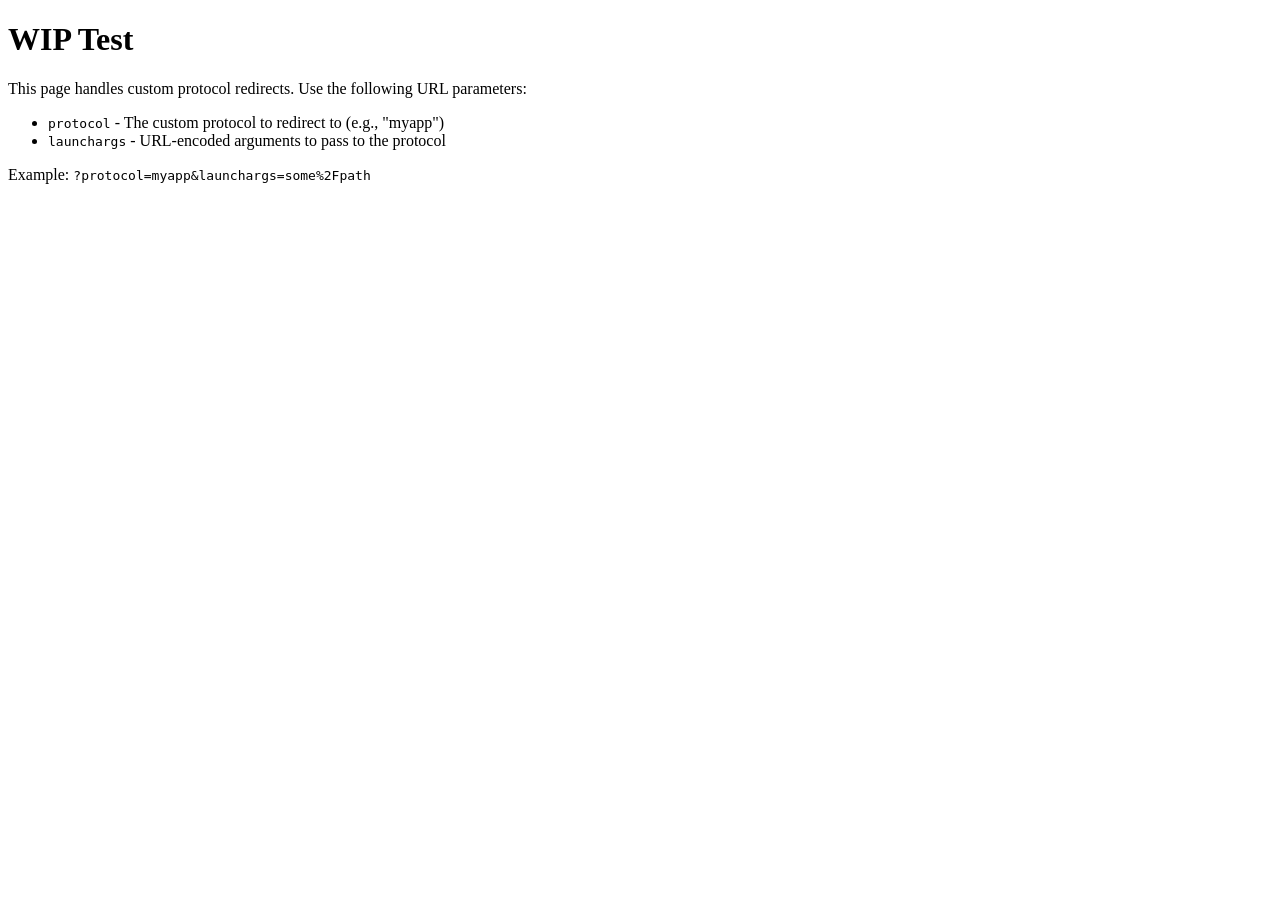
==== index.html @ 754ad7f7 "add example" ====
<!DOCTYPE html>
<html lang="en">
<head>
    <meta charset="UTF-8">
    <meta name="viewport" content="width=device-width, initial-scale=1.0">
    <title>title</title>
    <script>
    (function(){
        try {
            var params = new URLSearchParams(window.location.search);
            var proto = params.get('protocol');
            var launch = params.get('launchargs');
            if (!proto || !launch) return;
            // normalize protocol (remove trailing : or /)
            proto = proto.replace(/[:\/]+$/,'');
            // launchargs will be URL-encoded when provided; decode it
            var decoded = decodeURIComponent(launch);
            var target = proto + '://' + decoded;
            // replace so this page isn't kept in history
            window.location.replace(target);
        } catch (e) {
            alert('redirect error', e);
        }
    })();
    </script>
</head>
<body>
    <h1>WIP Test</h1>
    <p>This page handles custom protocol redirects. Use the following URL parameters:</p>
    <ul>
        <li><code>protocol</code> - The custom protocol to redirect to (e.g., "myapp")</li>
        <li><code>launchargs</code> - URL-encoded arguments to pass to the protocol</li>
    </ul>
    <p>Example: <code>?protocol=myapp&launchargs=some%2Fpath</code></p>
</body>
</html>
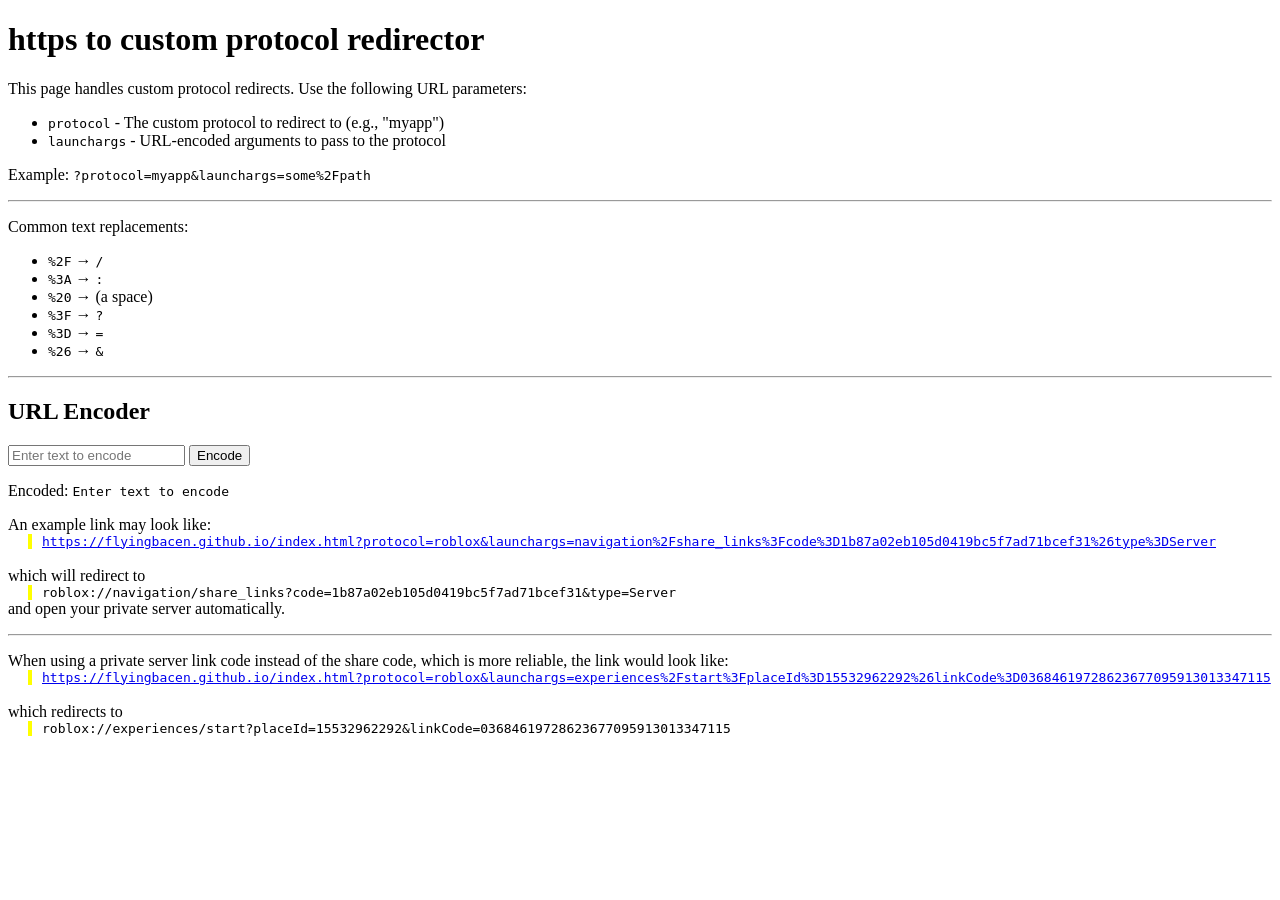
==== commit 002bc2ed: "add examples" ====
--- a/index.html
+++ b/index.html
@@ -3,7 +3,7 @@
 <head>
     <meta charset="UTF-8">
     <meta name="viewport" content="width=device-width, initial-scale=1.0">
-    <title>title</title>
+    <title>redirector</title>
     <script>
     (function(){
         try {
@@ -23,14 +23,56 @@
         }
     })();
     </script>
+    <style>
+        .cool {
+            display: block;
+            margin-left: 20px;
+            padding-left: 10px;
+            border-left: 4px solid yellow;
+        }
+    </style>
 </head>
 <body>
-    <h1>WIP Test</h1>
+    <h1>https to custom protocol redirector</h1>
     <p>This page handles custom protocol redirects. Use the following URL parameters:</p>
     <ul>
         <li><code>protocol</code> - The custom protocol to redirect to (e.g., "myapp")</li>
         <li><code>launchargs</code> - URL-encoded arguments to pass to the protocol</li>
     </ul>
     <p>Example: <code>?protocol=myapp&launchargs=some%2Fpath</code></p>
+    <hr>
+    <p>Common text replacements:</p>
+    <ul>
+        <li><code>%2F</code> → <code>/</code></li>
+        <li><code>%3A</code> → <code>:</code></li>
+        <li><code>%20</code> → <code> </code> (a space)</li>
+        <li><code>%3F</code> → <code>?</code></li>
+        <li><code>%3D</code> → <code>=</code></li>
+        <li><code>%26</code> → <code>&</code></li>
+    </ul>
+    <hr>
+    <h2>URL Encoder</h2>
+    <input type="text" id="textInput" placeholder="Enter text to encode">
+    <button onclick="encodeText()">Encode</button>
+    <p>Encoded: <code id="encodedOutput">Enter text to encode</code></p>
+    <script>
+        function encodeText() {
+            var text = document.getElementById('textInput').value;
+            var encoded = encodeURIComponent(text);
+            document.getElementById('encodedOutput').textContent = encoded;
+        }
+    </script>
+
+    <a href="https://flyingbacen.github.io/index.html?protocol=roblox&launchargs=experiences%2Fstart%3FplaceId%3D15532962292%26linkCode%3D03684619728623677095913013347115"></a>
+    <p>
+        An example link may look like: <code class="cool"><a href="https://flyingbacen.github.io/index.html?protocol=roblox&launchargs=navigation%2Fshare_links%3Fcode%3D1b87a02eb105d0419bc5f7ad71bcef31%26type%3DServer">https://flyingbacen.github.io/index.html?protocol=roblox&launchargs=navigation%2Fshare_links%3Fcode%3D1b87a02eb105d0419bc5f7ad71bcef31%26type%3DServer</a></code>
+        <br>which will redirect to <code class="cool">roblox://navigation/share_links?code=1b87a02eb105d0419bc5f7ad71bcef31&type=Server</code> and open your private server automatically.
+    </p>
+    <hr>
+    <p>
+        When using a private server link code instead of the share code, which is more reliable, the link would look like:
+        <code class="cool"><a href="https://flyingbacen.github.io/index.html?protocol=roblox&launchargs=experiences%2Fstart%3FplaceId%3D15532962292%26linkCode%3D03684619728623677095913013347115">https://flyingbacen.github.io/index.html?protocol=roblox&launchargs=experiences%2Fstart%3FplaceId%3D15532962292%26linkCode%3D03684619728623677095913013347115</a></code>
+        <br>which redirects to <code class="cool">roblox://experiences/start?placeId=15532962292&linkCode=03684619728623677095913013347115</code>
+    </p>
 </body>
 </html>
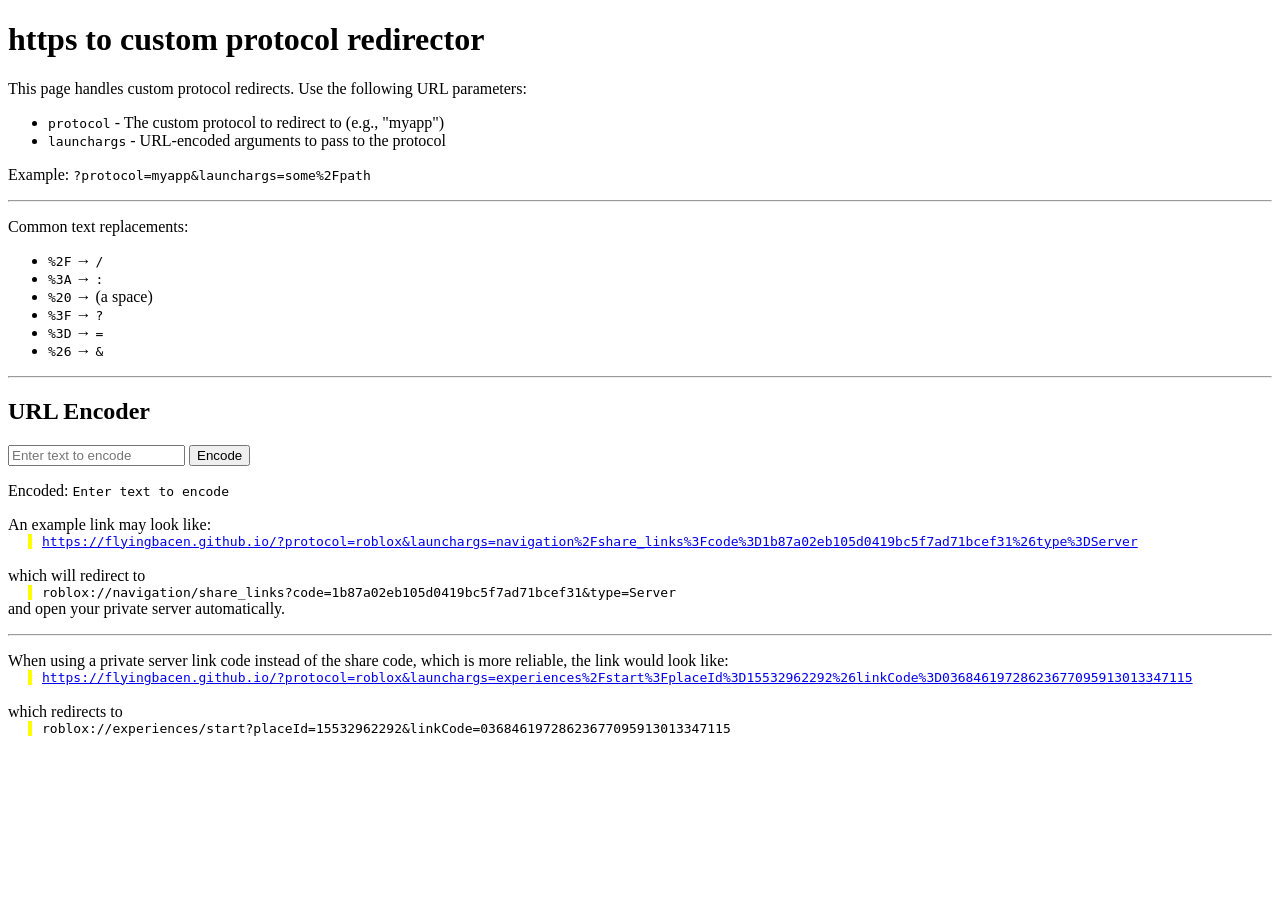
==== commit e7588f0d: "remove unnecesary bits" ====
--- a/index.html
+++ b/index.html
@@ -63,15 +63,15 @@
         }
     </script>
 
-    <a href="https://flyingbacen.github.io/index.html?protocol=roblox&launchargs=experiences%2Fstart%3FplaceId%3D15532962292%26linkCode%3D03684619728623677095913013347115"></a>
+    <a href="https://flyingbacen.github.io/?protocol=roblox&launchargs=experiences%2Fstart%3FplaceId%3D15532962292%26linkCode%3D03684619728623677095913013347115"></a>
     <p>
-        An example link may look like: <code class="cool"><a href="https://flyingbacen.github.io/index.html?protocol=roblox&launchargs=navigation%2Fshare_links%3Fcode%3D1b87a02eb105d0419bc5f7ad71bcef31%26type%3DServer">https://flyingbacen.github.io/index.html?protocol=roblox&launchargs=navigation%2Fshare_links%3Fcode%3D1b87a02eb105d0419bc5f7ad71bcef31%26type%3DServer</a></code>
+        An example link may look like: <code class="cool"><a href="https://flyingbacen.github.io/?protocol=roblox&launchargs=navigation%2Fshare_links%3Fcode%3D1b87a02eb105d0419bc5f7ad71bcef31%26type%3DServer">https://flyingbacen.github.io/?protocol=roblox&launchargs=navigation%2Fshare_links%3Fcode%3D1b87a02eb105d0419bc5f7ad71bcef31%26type%3DServer</a></code>
         <br>which will redirect to <code class="cool">roblox://navigation/share_links?code=1b87a02eb105d0419bc5f7ad71bcef31&type=Server</code> and open your private server automatically.
     </p>
     <hr>
     <p>
         When using a private server link code instead of the share code, which is more reliable, the link would look like:
-        <code class="cool"><a href="https://flyingbacen.github.io/index.html?protocol=roblox&launchargs=experiences%2Fstart%3FplaceId%3D15532962292%26linkCode%3D03684619728623677095913013347115">https://flyingbacen.github.io/index.html?protocol=roblox&launchargs=experiences%2Fstart%3FplaceId%3D15532962292%26linkCode%3D03684619728623677095913013347115</a></code>
+        <code class="cool"><a href="https://flyingbacen.github.io/?protocol=roblox&launchargs=experiences%2Fstart%3FplaceId%3D15532962292%26linkCode%3D03684619728623677095913013347115">https://flyingbacen.github.io/?protocol=roblox&launchargs=experiences%2Fstart%3FplaceId%3D15532962292%26linkCode%3D03684619728623677095913013347115</a></code>
         <br>which redirects to <code class="cool">roblox://experiences/start?placeId=15532962292&linkCode=03684619728623677095913013347115</code>
     </p>
 </body>
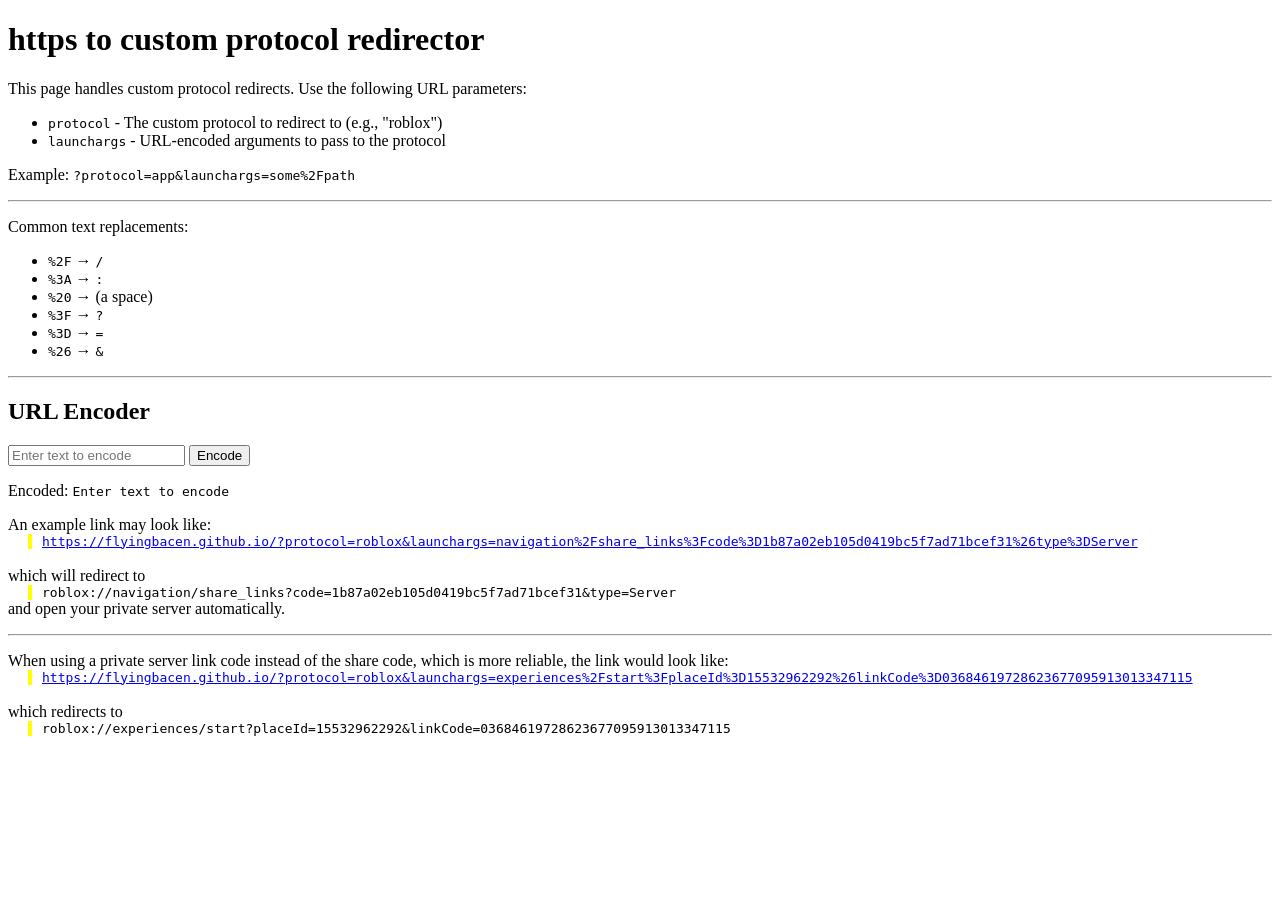
==== commit 70a58b17: "refinment booyah" ====
--- a/index.html
+++ b/index.html
@@ -36,10 +36,10 @@
     <h1>https to custom protocol redirector</h1>
     <p>This page handles custom protocol redirects. Use the following URL parameters:</p>
     <ul>
-        <li><code>protocol</code> - The custom protocol to redirect to (e.g., "myapp")</li>
+        <li><code>protocol</code> - The custom protocol to redirect to (e.g., "roblox")</li>
         <li><code>launchargs</code> - URL-encoded arguments to pass to the protocol</li>
     </ul>
-    <p>Example: <code>?protocol=myapp&launchargs=some%2Fpath</code></p>
+    <p>Example: <code>?protocol=app&launchargs=some%2Fpath</code></p>
     <hr>
     <p>Common text replacements:</p>
     <ul>
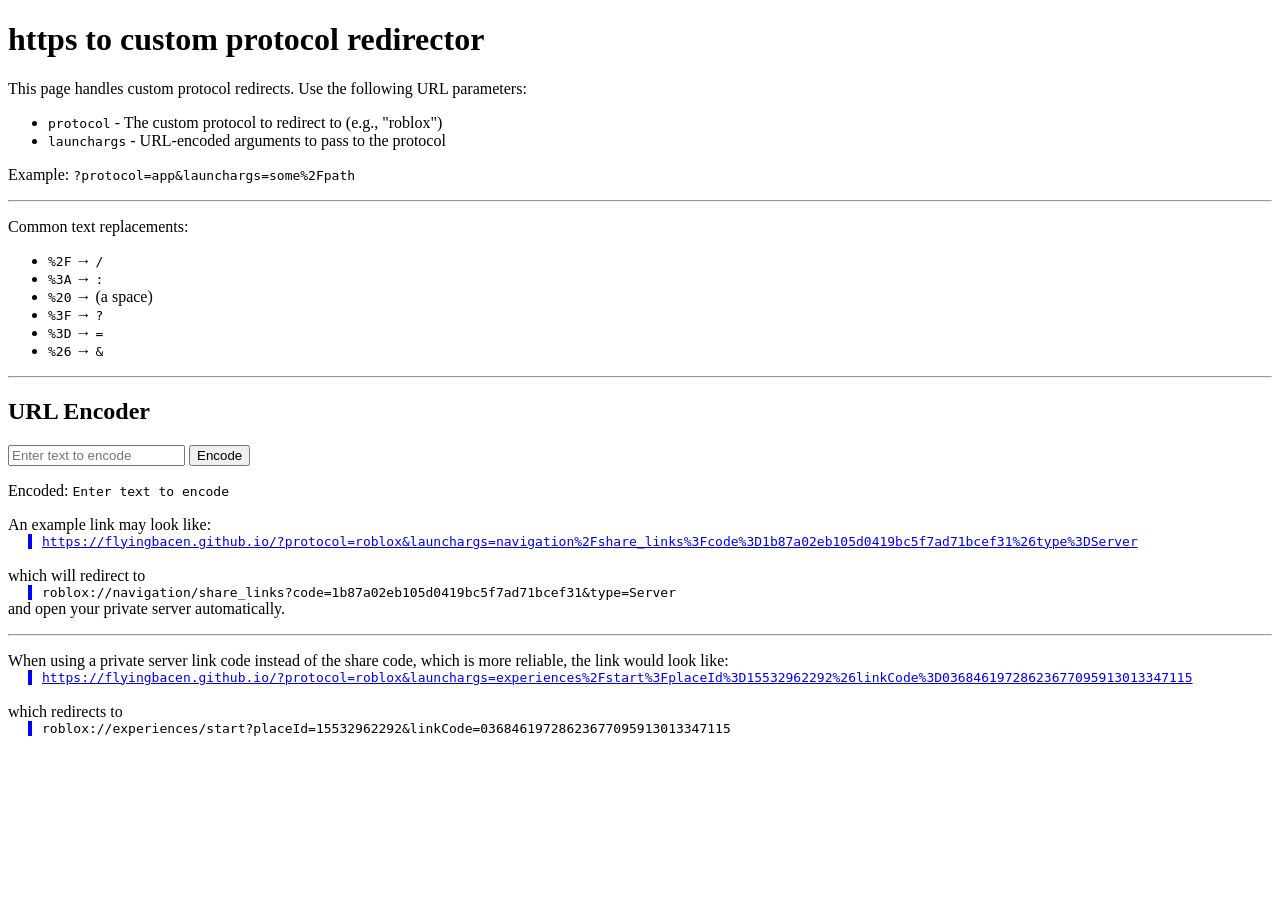
==== commit 1df5dcb7: "prettier color" ====
--- a/index.html
+++ b/index.html
@@ -28,7 +28,7 @@
             display: block;
             margin-left: 20px;
             padding-left: 10px;
-            border-left: 4px solid yellow;
+            border-left: 4px solid blue;
         }
     </style>
 </head>
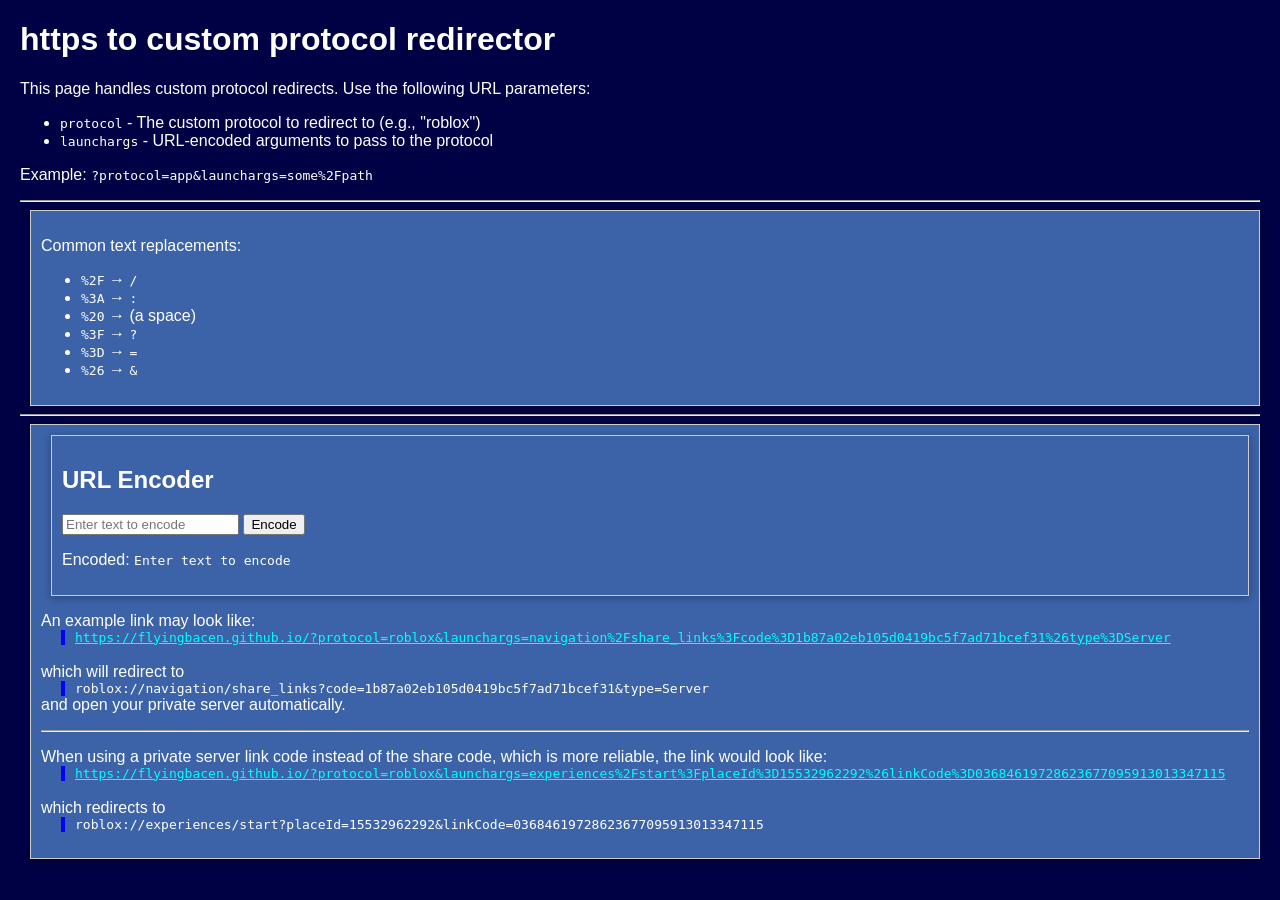
==== commit 904510b4: "looks better" ====
--- a/index.html
+++ b/index.html
@@ -3,25 +3,25 @@
 <head>
     <meta charset="UTF-8">
     <meta name="viewport" content="width=device-width, initial-scale=1.0">
-    <title>redirector</title>
+    <title>Redirector</title>
     <script>
-    (function(){
-        try {
-            var params = new URLSearchParams(window.location.search);
-            var proto = params.get('protocol');
-            var launch = params.get('launchargs');
-            if (!proto || !launch) return;
-            // normalize protocol (remove trailing : or /)
-            proto = proto.replace(/[:\/]+$/,'');
-            // launchargs will be URL-encoded when provided; decode it
-            var decoded = decodeURIComponent(launch);
-            var target = proto + '://' + decoded;
-            // replace so this page isn't kept in history
-            window.location.replace(target);
-        } catch (e) {
-            alert('redirect error', e);
-        }
-    })();
+        (function(){
+            try {
+                var params = new URLSearchParams(window.location.search);
+                var proto = params.get('protocol');
+                var launch = params.get('launchargs');
+                if (!proto || !launch) return;
+                // normalize protocol (remove trailing : or /)
+                proto = proto.replace(/[:\/]+$/,'');
+                // launchargs will be URL-encoded when provided; decode it
+                var decoded = decodeURIComponent(launch);
+                var target = proto + '://' + decoded;
+                // replace so this page isn't kept in history
+                window.location.replace(target);
+            } catch (e) {
+                alert('redirect error', e);
+            }
+        })();
     </script>
     <style>
         .cool {
@@ -29,6 +29,26 @@
             margin-left: 20px;
             padding-left: 10px;
             border-left: 4px solid blue;
+        }
+        .box {
+            display: block;
+            padding: 10px;
+            margin-left: 10px;
+            border: 1px solid #ccc;
+            background-color: rgb(60, 98, 168);
+            box-shadow: 0 2px 8px rgba(0, 0, 0, 0.3);
+        }
+        body {
+            font-family: Arial, sans-serif;
+            margin: 20px;
+            background-color: rgb(0, 0, 68);
+            color: white;
+        }
+        a:link {
+            color: cyan;
+        }
+        a:visited {
+            color: lightcyan;
         }
     </style>
 </head>
@@ -41,27 +61,34 @@
     </ul>
     <p>Example: <code>?protocol=app&launchargs=some%2Fpath</code></p>
     <hr>
-    <p>Common text replacements:</p>
-    <ul>
-        <li><code>%2F</code> → <code>/</code></li>
-        <li><code>%3A</code> → <code>:</code></li>
-        <li><code>%20</code> → <code> </code> (a space)</li>
-        <li><code>%3F</code> → <code>?</code></li>
-        <li><code>%3D</code> → <code>=</code></li>
-        <li><code>%26</code> → <code>&</code></li>
-    </ul>
+    <div class="box">
+        <p>Common text replacements:</p>
+        <ul>
+            <li><code>%2F</code> → <code>/</code></li>
+            <li><code>%3A</code> → <code>:</code></li>
+            <li><code>%20</code> → <code> </code> (a space)</li>
+            <li><code>%3F</code> → <code>?</code></li>
+            <li><code>%3D</code> → <code>=</code></li>
+            <li><code>%26</code> → <code>&</code></li>
+        </ul>
+    </div>
+
     <hr>
-    <h2>URL Encoder</h2>
-    <input type="text" id="textInput" placeholder="Enter text to encode">
-    <button onclick="encodeText()">Encode</button>
-    <p>Encoded: <code id="encodedOutput">Enter text to encode</code></p>
-    <script>
-        function encodeText() {
-            var text = document.getElementById('textInput').value;
-            var encoded = encodeURIComponent(text);
-            document.getElementById('encodedOutput').textContent = encoded;
-        }
-    </script>
+    <div class="box">
+    <div class="box">
+        <h2>URL Encoder</h2>
+        <input type="text" id="textInput" placeholder="Enter text to encode">
+        <button onclick="encodeText()">Encode</button>
+        <p>Encoded: <code id="encodedOutput">Enter text to encode</code></p>
+
+        <script>
+            function encodeText() {
+                var text = document.getElementById('textInput').value;
+                var encoded = encodeURIComponent(text);
+                document.getElementById('encodedOutput').textContent = encoded;
+            }
+        </script>
+    </div>
 
     <a href="https://flyingbacen.github.io/?protocol=roblox&launchargs=experiences%2Fstart%3FplaceId%3D15532962292%26linkCode%3D03684619728623677095913013347115"></a>
     <p>
@@ -74,5 +101,6 @@
         <code class="cool"><a href="https://flyingbacen.github.io/?protocol=roblox&launchargs=experiences%2Fstart%3FplaceId%3D15532962292%26linkCode%3D03684619728623677095913013347115">https://flyingbacen.github.io/?protocol=roblox&launchargs=experiences%2Fstart%3FplaceId%3D15532962292%26linkCode%3D03684619728623677095913013347115</a></code>
         <br>which redirects to <code class="cool">roblox://experiences/start?placeId=15532962292&linkCode=03684619728623677095913013347115</code>
     </p>
+    </div>
 </body>
 </html>
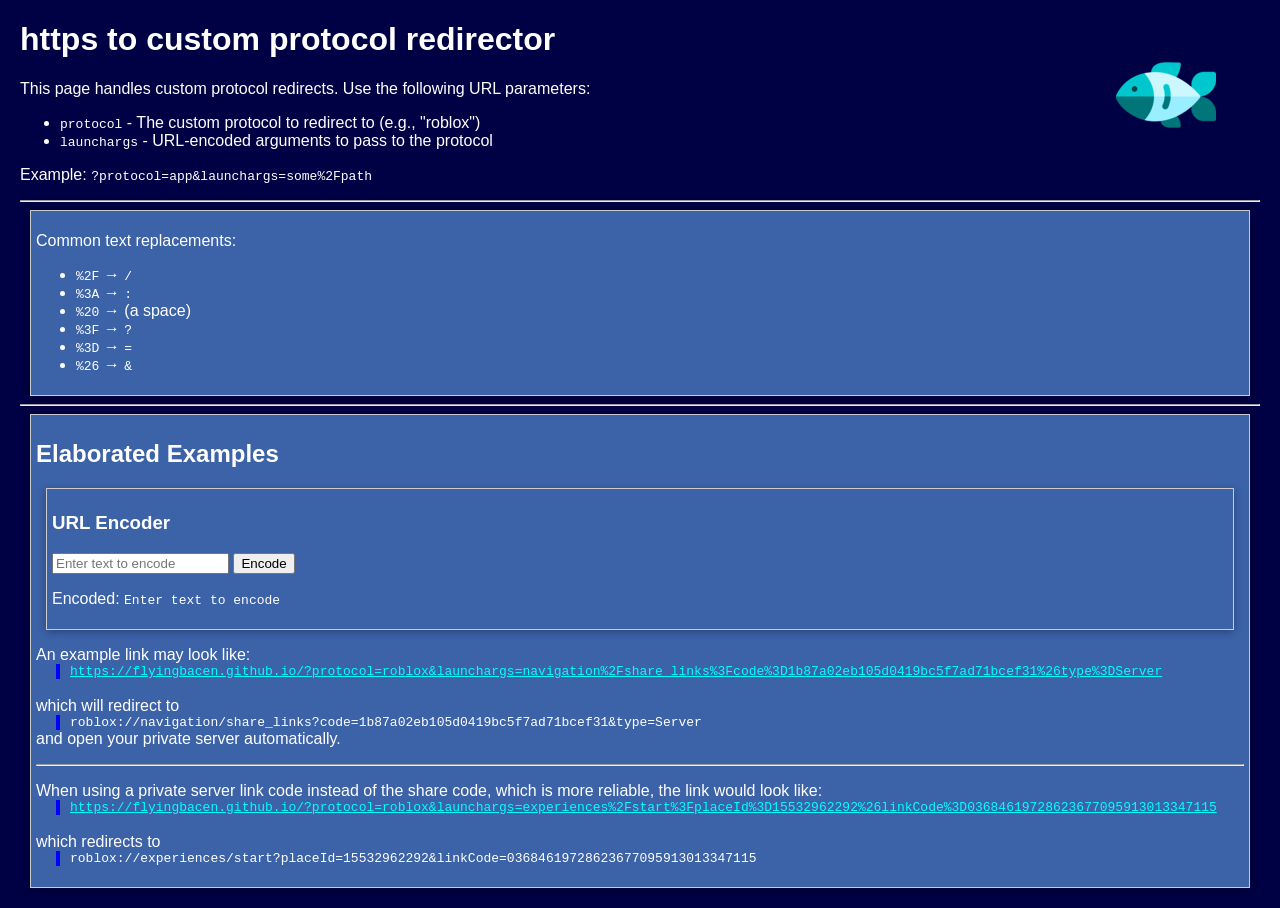
==== commit e0b11837: "fish (and more refinement)" ====
--- a/index.html
+++ b/index.html
@@ -29,11 +29,13 @@
             margin-left: 20px;
             padding-left: 10px;
             border-left: 4px solid blue;
+            word-wrap: break-word;
         }
         .box {
             display: block;
-            padding: 10px;
+            padding: 5px;
             margin-left: 10px;
+            margin-right: 10px;
             border: 1px solid #ccc;
             background-color: rgb(60, 98, 168);
             box-shadow: 0 2px 8px rgba(0, 0, 0, 0.3);
@@ -43,6 +45,7 @@
             margin: 20px;
             background-color: rgb(0, 0, 68);
             color: white;
+            max-height: fit-content;
         }
         a:link {
             color: cyan;
@@ -50,16 +53,28 @@
         a:visited {
             color: lightcyan;
         }
+        img {
+            position: absolute;
+            top: 5%;
+            right: 5%;
+            width: 100px;
+            height: 100px;
+            transform: scaleX(-1);
+            float: right;
+        }
     </style>
 </head>
 <body>
-    <h1>https to custom protocol redirector</h1>
-    <p>This page handles custom protocol redirects. Use the following URL parameters:</p>
-    <ul>
-        <li><code>protocol</code> - The custom protocol to redirect to (e.g., "roblox")</li>
-        <li><code>launchargs</code> - URL-encoded arguments to pass to the protocol</li>
-    </ul>
-    <p>Example: <code>?protocol=app&launchargs=some%2Fpath</code></p>
+    <div>
+        <h1>https to custom protocol redirector</h1>
+        <p>This page handles custom protocol redirects. Use the following URL parameters:</p>
+        <ul>
+            <li><code>protocol</code> - The custom protocol to redirect to (e.g., "roblox")</li>
+            <li><code>launchargs</code> - URL-encoded arguments to pass to the protocol</li>
+        </ul>
+        <p>Example: <code>?protocol=app&launchargs=some%2Fpath</code></p>
+    </div>
+    <img height="100" width="100" src="[data-uri]">
     <hr>
     <div class="box">
         <p>Common text replacements:</p>
@@ -75,32 +90,33 @@
 
     <hr>
     <div class="box">
-    <div class="box">
-        <h2>URL Encoder</h2>
-        <input type="text" id="textInput" placeholder="Enter text to encode">
-        <button onclick="encodeText()">Encode</button>
-        <p>Encoded: <code id="encodedOutput">Enter text to encode</code></p>
+        <h2>Elaborated Examples</h2>
+        <div class="box">
+            <h3>URL Encoder</h3>
+            <input type="text" id="textInput" placeholder="Enter text to encode">
+            <button onclick="encodeText()">Encode</button>
+            <p>Encoded: <code id="encodedOutput">Enter text to encode</code></p>
 
-        <script>
-            function encodeText() {
-                var text = document.getElementById('textInput').value;
-                var encoded = encodeURIComponent(text);
-                document.getElementById('encodedOutput').textContent = encoded;
-            }
-        </script>
-    </div>
+            <script>
+                function encodeText() {
+                    var text = document.getElementById('textInput').value;
+                    var encoded = encodeURIComponent(text);
+                    document.getElementById('encodedOutput').textContent = encoded;
+                }
+            </script>
+        </div>
 
-    <a href="https://flyingbacen.github.io/?protocol=roblox&launchargs=experiences%2Fstart%3FplaceId%3D15532962292%26linkCode%3D03684619728623677095913013347115"></a>
-    <p>
-        An example link may look like: <code class="cool"><a href="https://flyingbacen.github.io/?protocol=roblox&launchargs=navigation%2Fshare_links%3Fcode%3D1b87a02eb105d0419bc5f7ad71bcef31%26type%3DServer">https://flyingbacen.github.io/?protocol=roblox&launchargs=navigation%2Fshare_links%3Fcode%3D1b87a02eb105d0419bc5f7ad71bcef31%26type%3DServer</a></code>
-        <br>which will redirect to <code class="cool">roblox://navigation/share_links?code=1b87a02eb105d0419bc5f7ad71bcef31&type=Server</code> and open your private server automatically.
-    </p>
-    <hr>
-    <p>
-        When using a private server link code instead of the share code, which is more reliable, the link would look like:
-        <code class="cool"><a href="https://flyingbacen.github.io/?protocol=roblox&launchargs=experiences%2Fstart%3FplaceId%3D15532962292%26linkCode%3D03684619728623677095913013347115">https://flyingbacen.github.io/?protocol=roblox&launchargs=experiences%2Fstart%3FplaceId%3D15532962292%26linkCode%3D03684619728623677095913013347115</a></code>
-        <br>which redirects to <code class="cool">roblox://experiences/start?placeId=15532962292&linkCode=03684619728623677095913013347115</code>
-    </p>
+        <a href="https://flyingbacen.github.io/?protocol=roblox&launchargs=experiences%2Fstart%3FplaceId%3D15532962292%26linkCode%3D03684619728623677095913013347115"></a>
+        <p>
+            An example link may look like: <code class="cool"><a href="https://flyingbacen.github.io/?protocol=roblox&launchargs=navigation%2Fshare_links%3Fcode%3D1b87a02eb105d0419bc5f7ad71bcef31%26type%3DServer">https://flyingbacen.github.io/?protocol=roblox&launchargs=navigation%2Fshare_links%3Fcode%3D1b87a02eb105d0419bc5f7ad71bcef31%26type%3DServer</a></code>
+            <br>which will redirect to <code class="cool">roblox://navigation/share_links?code=1b87a02eb105d0419bc5f7ad71bcef31&type=Server</code> and open your private server automatically.
+        </p>
+        <hr>
+        <p>
+            When using a private server link code instead of the share code, which is more reliable, the link would look like:
+            <code class="cool"><a href="https://flyingbacen.github.io/?protocol=roblox&launchargs=experiences%2Fstart%3FplaceId%3D15532962292%26linkCode%3D03684619728623677095913013347115">https://flyingbacen.github.io/?protocol=roblox&launchargs=experiences%2Fstart%3FplaceId%3D15532962292%26linkCode%3D03684619728623677095913013347115</a></code>
+            <br>which redirects to <code class="cool">roblox://experiences/start?placeId=15532962292&linkCode=03684619728623677095913013347115</code>
+        </p>
     </div>
 </body>
 </html>
